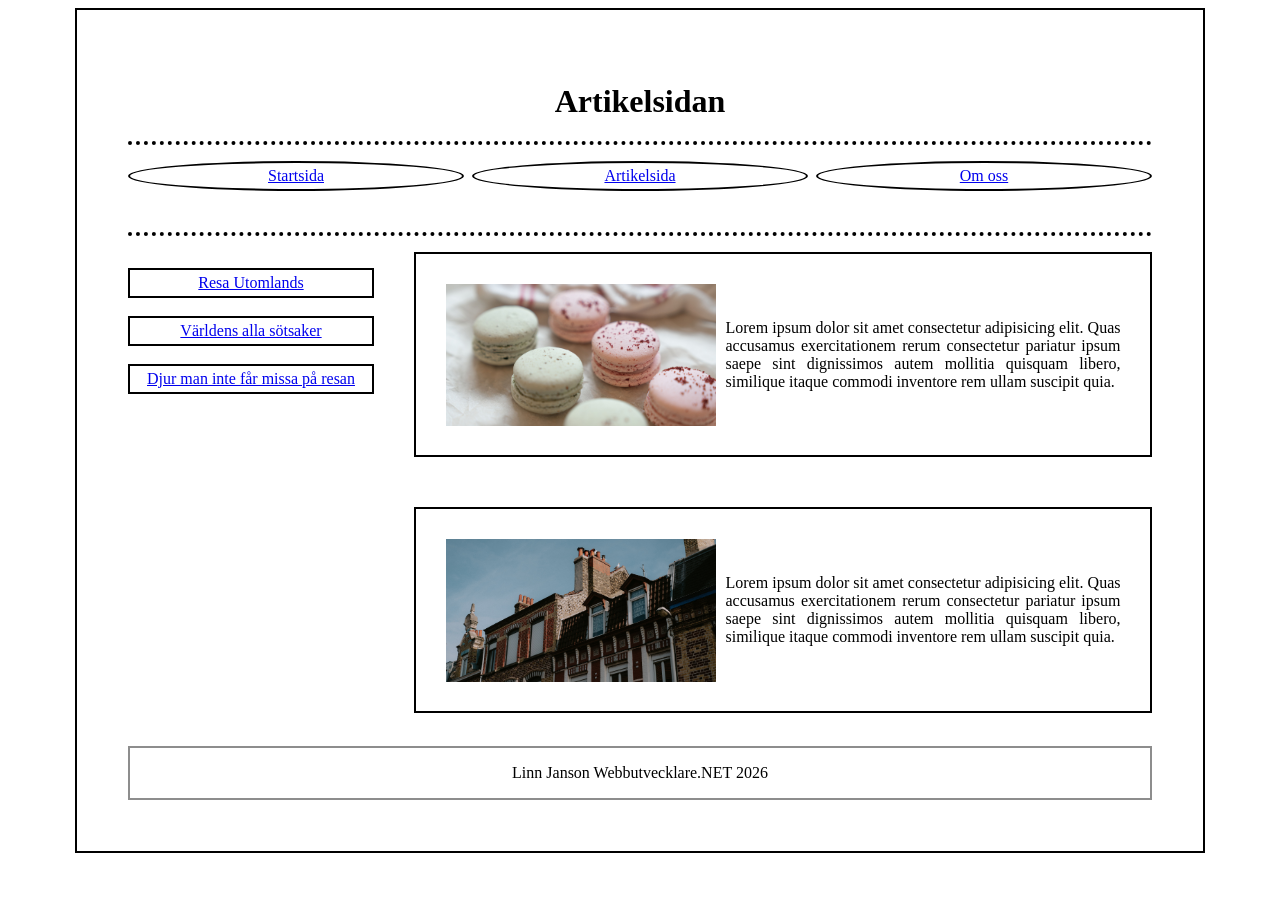
==== artikel.html @ 697d08e0 "massa ändringar, hur mycket som helst" ====
<!DOCTYPE html>
<html lang="sv">

<head>
    <meta charset="UTF-8">
    <meta name="viewport" content="width=device-width, initial-scale=1.0">
    <link rel="stylesheet" href="artikelstyle.css">
    <title>Mobile First</title>
</head>

<body>
    <header>
        <h1>Artikelsidan</h1>
    </header>

    <nav>
        <ul id="mainmenu">
            <li><a href="index.html">Startsida</a></li><br>
            <li><a href="artikel.html">Artikelsida</a></li><br>
            <li><a href="about.html">Om oss</a></li>
        </ul>
    </nav>

    <main id="layout">
       
        <nav id="rubriklänkar">
            <ul>
                <li><a href="#">Resa Utomlands</a></li><br>
                <li><a href="#">Världens alla sötsaker</a></li><br>
                <li><a href="#">Djur man inte får missa på resan</a></li>
            </ul>
        </nav>

        <section id="artiklar">
             <article id="artikel1">
                <img src="./images/pexels-amine-kubranur-cakiroglu-689611212-38935431.jpg" alt="Macarons">
                <p>
                Lorem ipsum dolor sit amet consectetur adipisicing elit. Quas accusamus exercitationem rerum consectetur
                pariatur ipsum saepe sint dignissimos autem mollitia quisquam libero, similique itaque commodi inventore
                rem ullam suscipit quia.
                </p>
            </article>

            <article id="artikel2">
                <img src="./images/pexels-matreding-11363655.jpg" alt="Hus">
                <p>
                Lorem ipsum dolor sit amet consectetur adipisicing elit. Quas accusamus exercitationem rerum consectetur
                pariatur ipsum saepe sint dignissimos autem mollitia quisquam libero, similique itaque commodi inventore
                rem ullam suscipit quia.
                </p>
            </article>
        </section>
       
    </main><br>

    <footer>
        <p>Linn Janson Webbutvecklare.NET 2026</p>
    </footer>
</body>

</html>
---- artikelstyle.css ----
body{
    width: 80%;
    margin-left: auto;
    margin-right: auto;
    text-align: center;
    padding: 4%;
    border: 2px solid black;
}

header{
    border-bottom: 4px dotted black;
}

ul{
    list-style-type: none;
    padding-left: 0;
    padding-bottom: 4%;
    border-bottom: 4px dotted black;
}

#mainmenu>li{
    margin-left: auto;
    margin-right: auto;
    padding: 4px;
    width: 40%;
    border-radius: 50%;
    border: 2px solid black;
}

#rubriklänkar>ul>li{
    margin-left: auto;
    margin-right: auto;
    padding: 4px;
    width: auto;
    border: 2px solid black;
}

#artiklar{
    display: flex;
    flex-direction: column;
}

#artikel1, #artikel2{
    padding: 4%;
    border-bottom: 2px solid black;
}

img{
    max-width: 40%;
    height: auto;
}

#artikel1>p, #artikel2>p{
    max-width: 80%;
    margin-left: auto;
    margin-right: auto;
    text-align: justify;
}

footer{
    border: 2px solid rgba(0, 0, 0, 0.449); 
}

@media (min-width: 750px){

    #mainmenu{
        display: flex;
        justify-content: space-between;
        gap: 4px; /*Så inte alla länkarna sitter ihop utan separeras.*/
    }

    #layout{
        display: flex;
        gap: 40px;
        padding-bottom: 15px;
    }

    #rubriklänkar{
        flex: 1;
    }
    
    #rubriklänkar>ul{
        border-bottom: 0; /*ville inte ha kvar prickarna från mobilversionen*/
    }

    #artiklar{
        flex: 3; /* ger dom lite mer plats än länkarna, men inte så mycket som det var av default*/
        flex-direction: column;
        gap: 50px;
        border-bottom: 0;
    }

    #artikel1, #artikel2{
        display: flex;
        flex-direction: row;
        align-items: center; 
        /*Tydligen är stretch default, så ändrar till center så inget blir squished*/
        gap: 10px;
        border: 2px solid black;   
    }

    

}
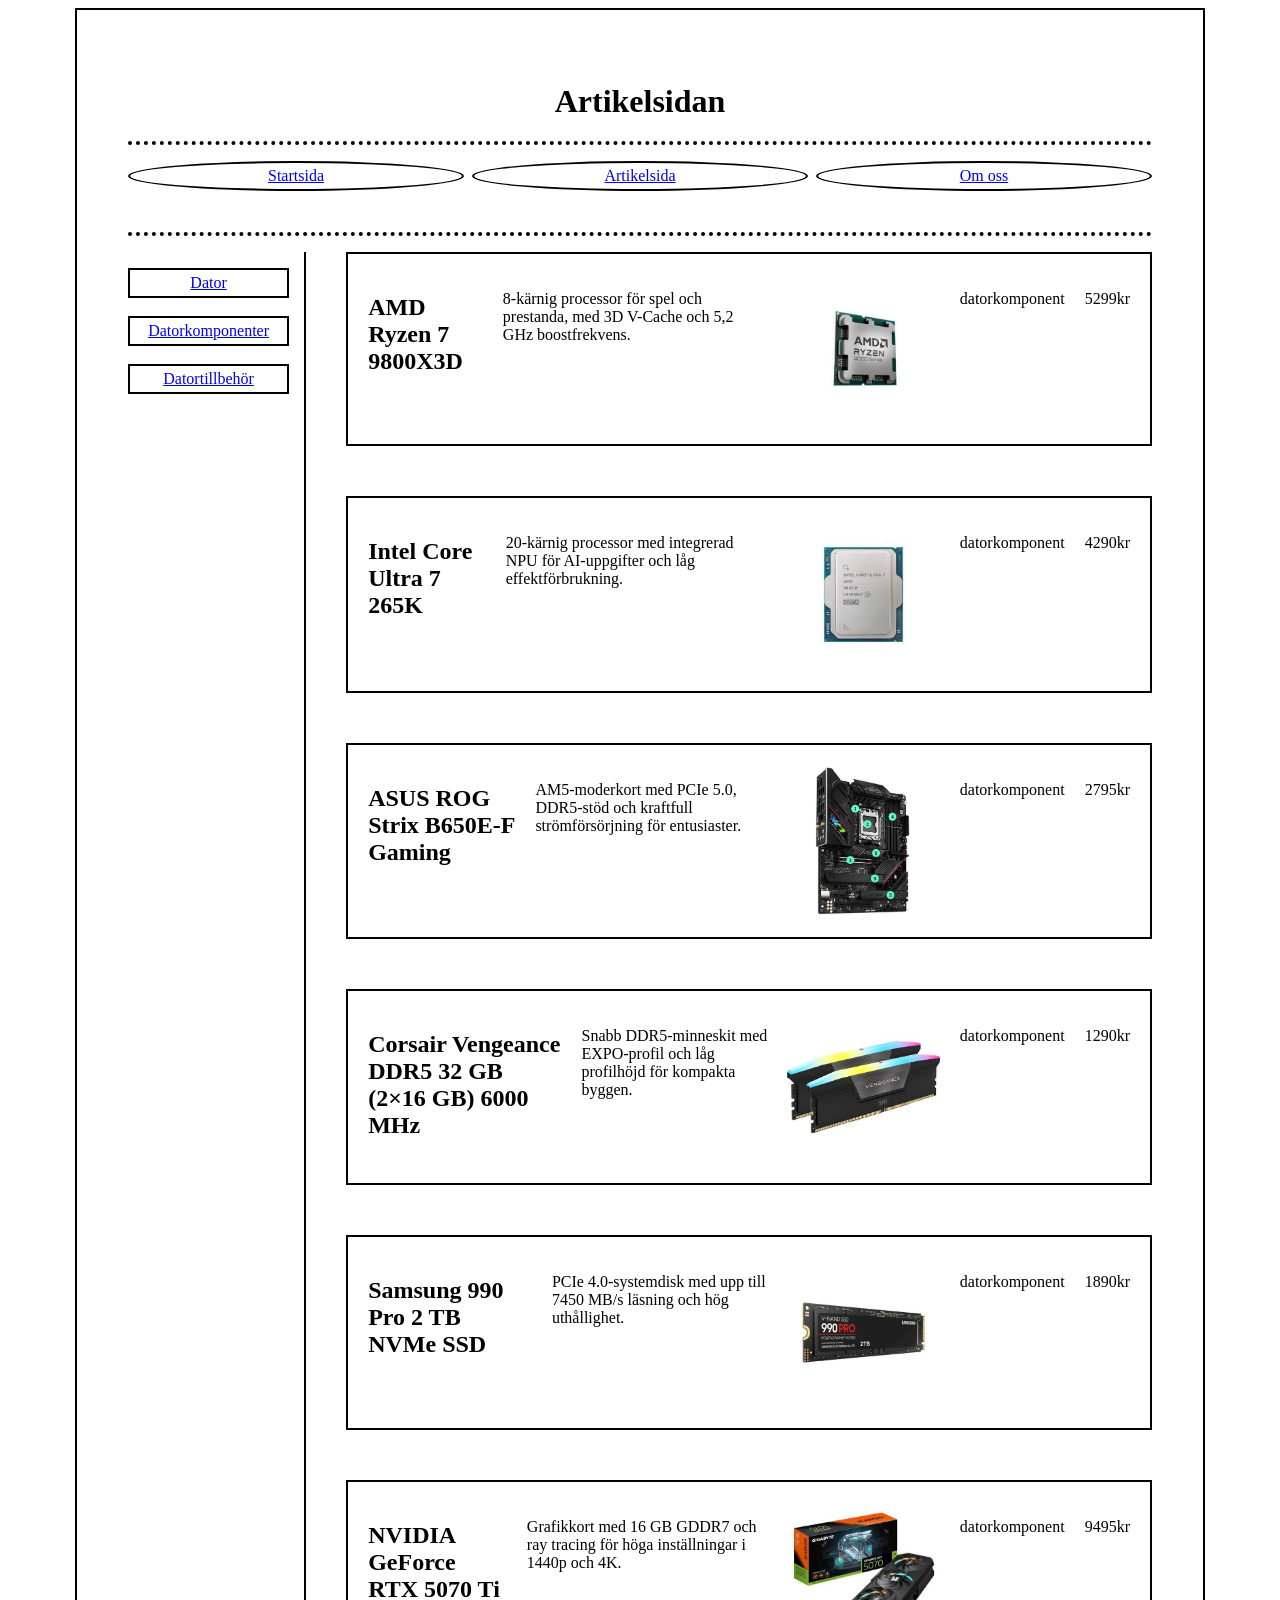
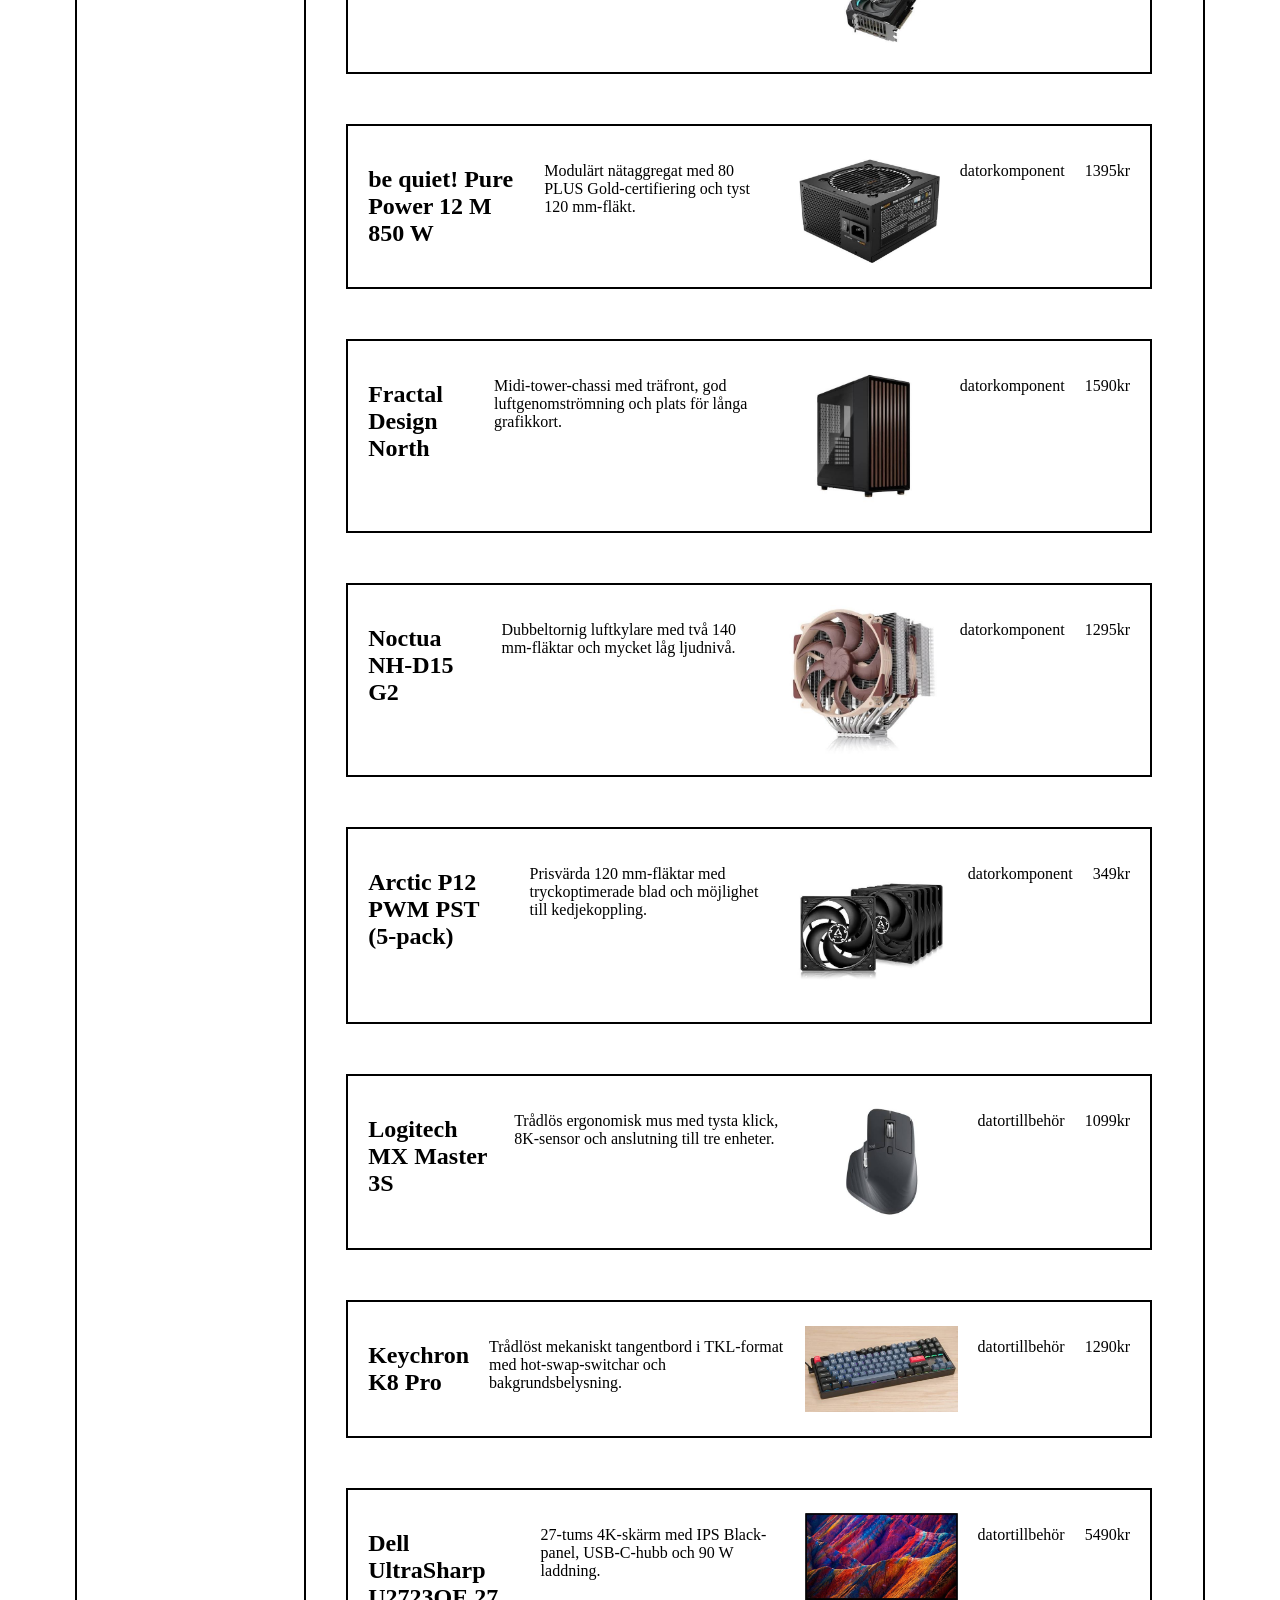
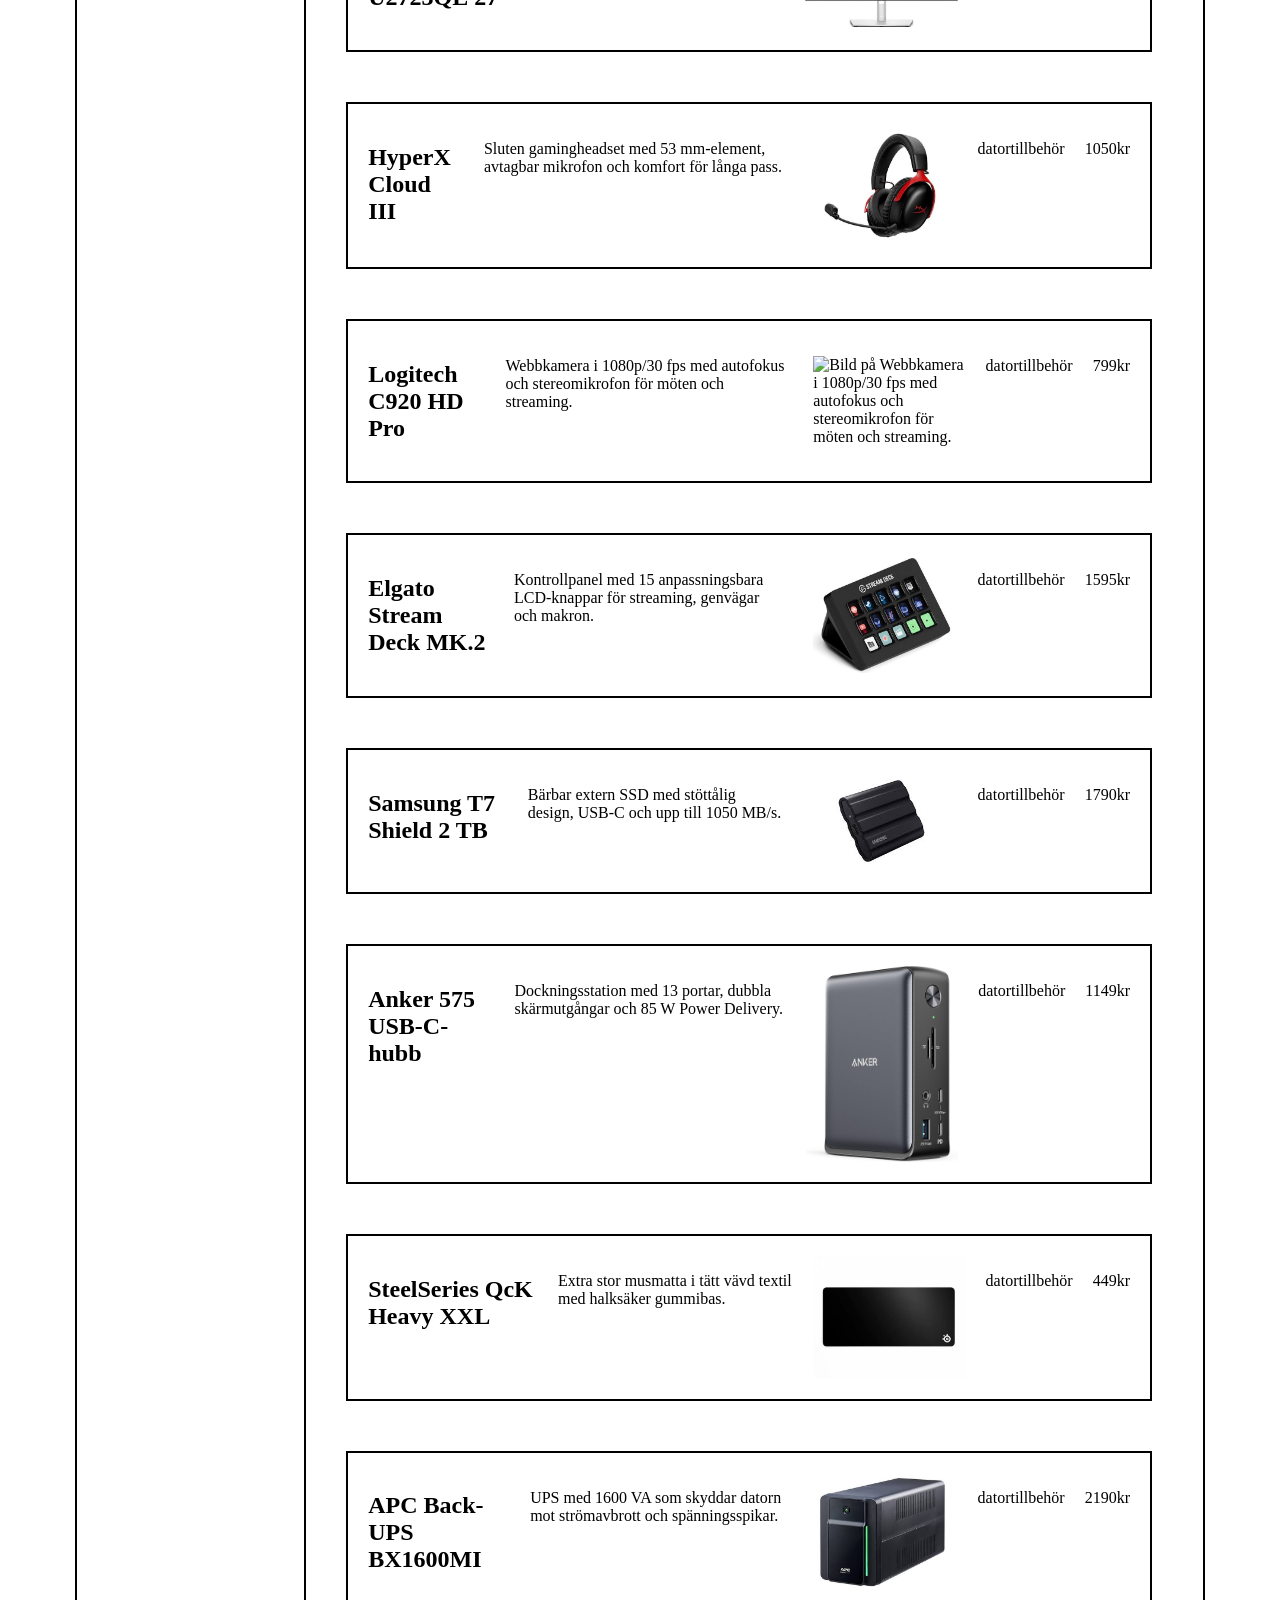
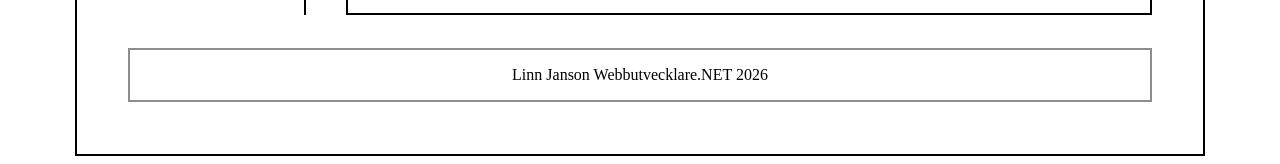
==== commit 23617e62: "lagt till articles med JS och JSON" ====
--- a/artikel.html
+++ b/artikel.html
@@ -5,6 +5,7 @@
     <meta charset="UTF-8">
     <meta name="viewport" content="width=device-width, initial-scale=1.0">
     <link rel="stylesheet" href="artikelstyle.css">
+    <script src="script.js" defer></script>
     <title>Mobile First</title>
 </head>
 
@@ -25,14 +26,14 @@
        
         <nav id="rubriklänkar">
             <ul>
-                <li><a href="#">Resa Utomlands</a></li><br>
-                <li><a href="#">Världens alla sötsaker</a></li><br>
-                <li><a href="#">Djur man inte får missa på resan</a></li>
+                <li><a href="#">Dator</a></li><br>
+                <li><a href="#">Datorkomponenter</a></li><br>
+                <li><a href="#">Datortillbehör</a></li>
             </ul>
         </nav>
 
         <section id="artiklar">
-             <article id="artikel1">
+             <!--<article id="artikel1">
                 <img src="./images/pexels-amine-kubranur-cakiroglu-689611212-38935431.jpg" alt="Macarons">
                 <p>
                 Lorem ipsum dolor sit amet consectetur adipisicing elit. Quas accusamus exercitationem rerum consectetur
@@ -48,7 +49,7 @@
                 pariatur ipsum saepe sint dignissimos autem mollitia quisquam libero, similique itaque commodi inventore
                 rem ullam suscipit quia.
                 </p>
-            </article>
+            </article>-->
         </section>
        
     </main><br>
--- a/artikelstyle.css
+++ b/artikelstyle.css
@@ -40,21 +40,20 @@
     flex-direction: column;
 }
 
-#artikel1, #artikel2{
-    padding: 4%;
-    border-bottom: 2px solid black;
+article {
+    display: flex;
+    flex-direction: column;
+    justify-content: space-around;
+    border: 2px solid black;
+    padding: 20px;
+    gap: 20px;
+    margin-bottom: 10px;
 }
 
 img{
-    max-width: 40%;
+    align-self: center;
+    max-width: 60%;
     height: auto;
-}
-
-#artikel1>p, #artikel2>p{
-    max-width: 80%;
-    margin-left: auto;
-    margin-right: auto;
-    text-align: justify;
 }
 
 footer{
@@ -77,6 +76,8 @@
 
     #rubriklänkar{
         flex: 1;
+        padding-right: 15px;
+        border-right: 2px solid black;
     }
     
     #rubriklänkar>ul{
@@ -84,21 +85,25 @@
     }
 
     #artiklar{
-        flex: 3; /* ger dom lite mer plats än länkarna, men inte så mycket som det var av default*/
+        flex: 5; /* ger dom lite mer plats än länkarna, men inte så mycket som det var av default*/
         flex-direction: column;
         gap: 50px;
         border-bottom: 0;
+        text-align: left;
+    }
+    
+    article {
+    display: flex;
+    flex-wrap: nowrap;
+    flex-direction: row;
+    border: 2px solid black;
+    padding: 20px;
+    gap: 20px;
+    margin-bottom: 0;
+}
+
+    img{
+        max-width: 20%;
     }
 
-    #artikel1, #artikel2{
-        display: flex;
-        flex-direction: row;
-        align-items: center; 
-        /*Tydligen är stretch default, så ändrar till center så inget blir squished*/
-        gap: 10px;
-        border: 2px solid black;   
-    }
-
-    
-
 }
